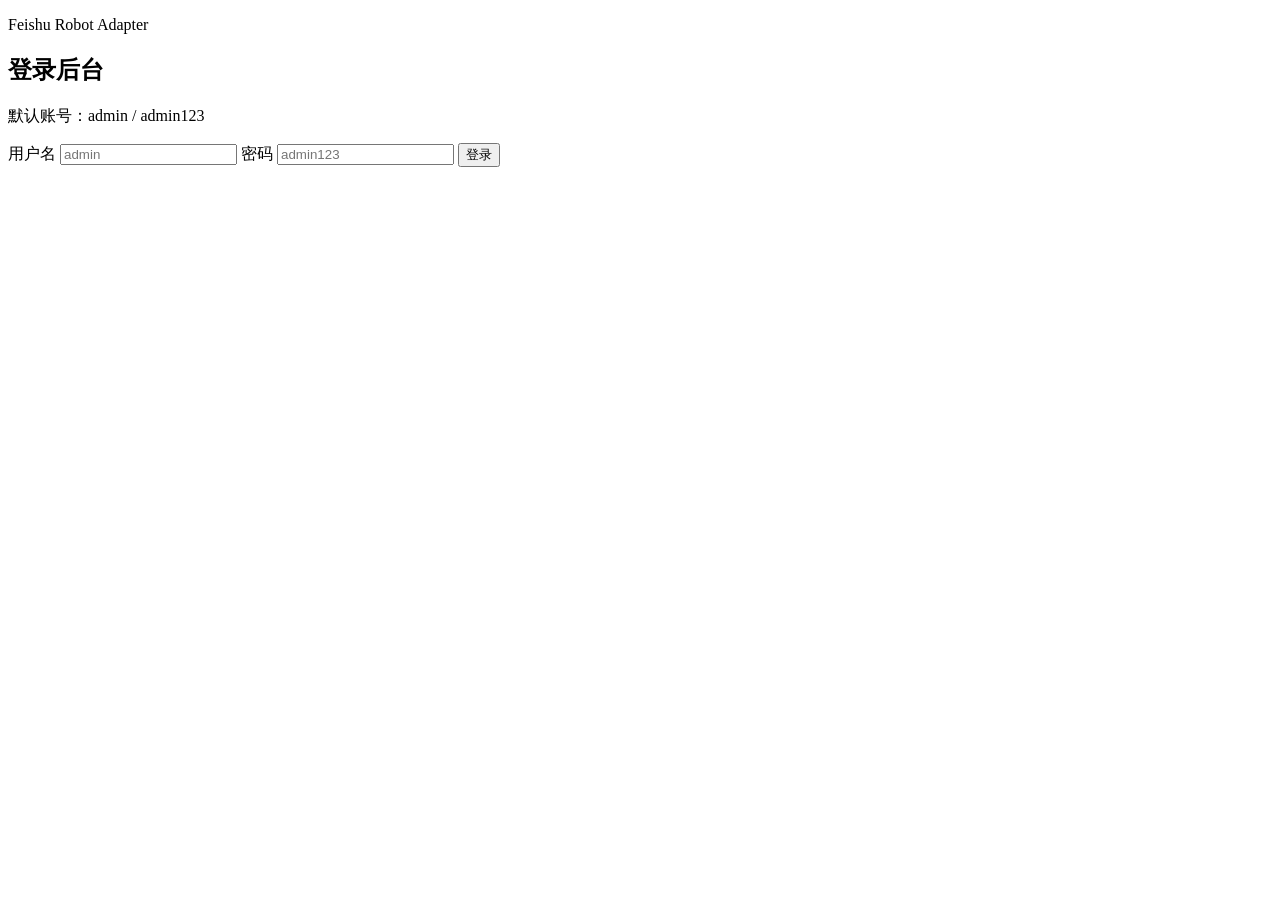
==== src/main/resources/static/login.html @ 82e4f7a2 "Initial commit: Feishu Robot Adapter for Dify 完整功能： - 飞书长连接接收消息 - Dify 流式响应转发到飞书卡片 - 支持 Verification" ====
<!DOCTYPE html>
<html lang="zh-CN">
<head>
    <meta charset="UTF-8">
    <meta name="viewport" content="width=device-width, initial-scale=1.0">
    <title>飞书机器人适配器登录</title>
    <link rel="stylesheet" href="/styles.css">
</head>
<body class="login-body">
<main class="login-shell">
    <section class="login-panel">
        <p class="eyebrow">Feishu Robot Adapter</p>
        <h1>登录后台</h1>
        <p class="muted">默认账号：admin / admin123</p>
        <form id="loginForm" class="stack">
            <label>
                <span>用户名</span>
                <input name="username" placeholder="admin" required>
            </label>
            <label>
                <span>密码</span>
                <input name="password" type="password" placeholder="admin123" required>
            </label>
            <button type="submit">登录</button>
        </form>
        <p id="loginMessage" class="message"></p>
    </section>
</main>
<script src="/login.js"></script>
</body>
</html>
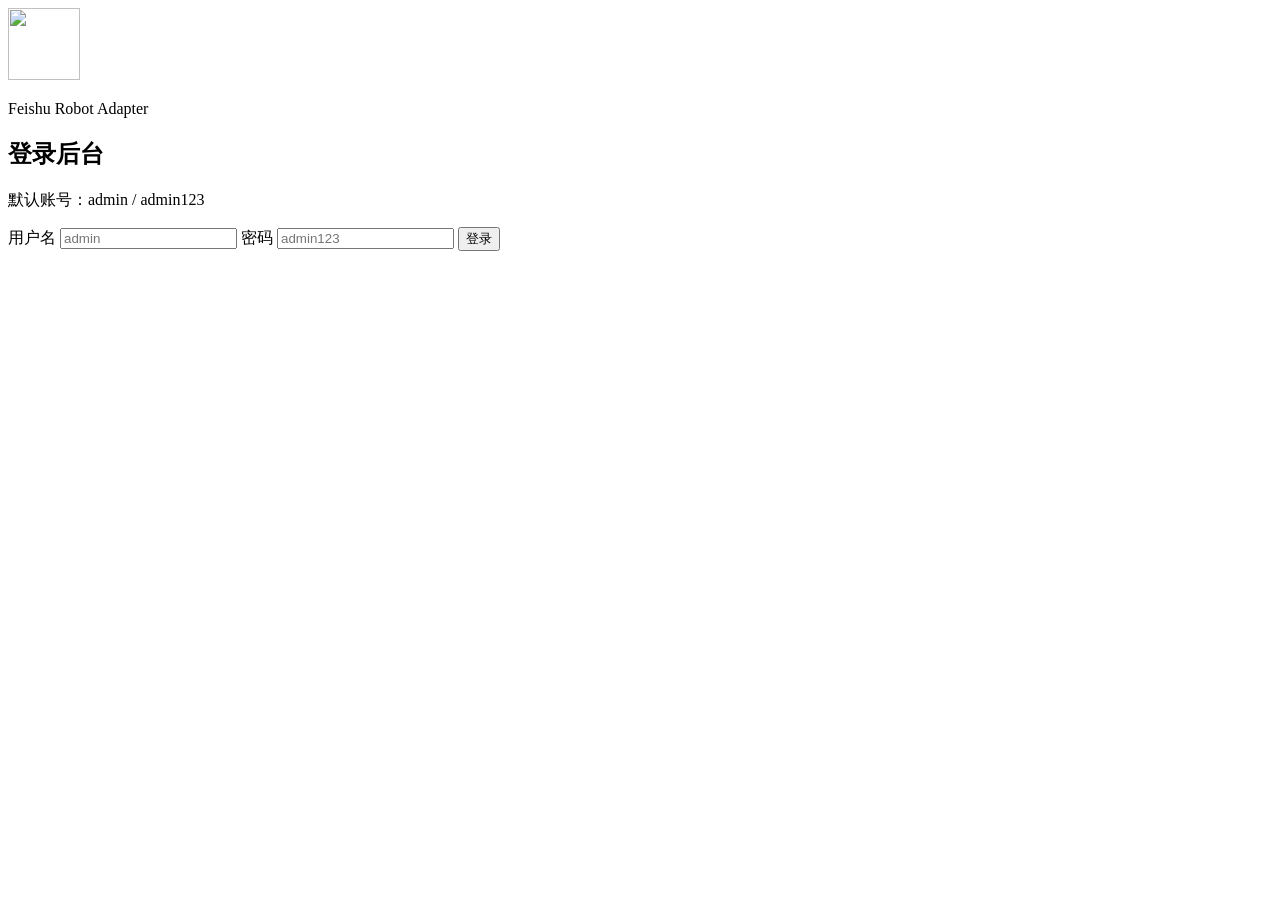
==== commit ba89c647: "feat: Dify多轮会话、飞书用户上下文、文档与前端完善 - Dify conversation_id 持久化与失效重试；dify_user_key 与工号优先作为 user - 飞书通讯录/me" ====
--- a/src/main/resources/static/login.html
+++ b/src/main/resources/static/login.html
@@ -4,11 +4,15 @@
     <meta charset="UTF-8">
     <meta name="viewport" content="width=device-width, initial-scale=1.0">
     <title>飞书机器人适配器登录</title>
+    <link rel="icon" href="/logo.svg" type="image/svg+xml">
     <link rel="stylesheet" href="/styles.css">
 </head>
 <body class="login-body">
 <main class="login-shell">
     <section class="login-panel">
+        <div class="login-brand" aria-hidden="true">
+            <img class="brand-mark brand-mark--hero" src="/logo.svg" width="72" height="72" alt="" decoding="async">
+        </div>
         <p class="eyebrow">Feishu Robot Adapter</p>
         <h1>登录后台</h1>
         <p class="muted">默认账号：admin / admin123</p>
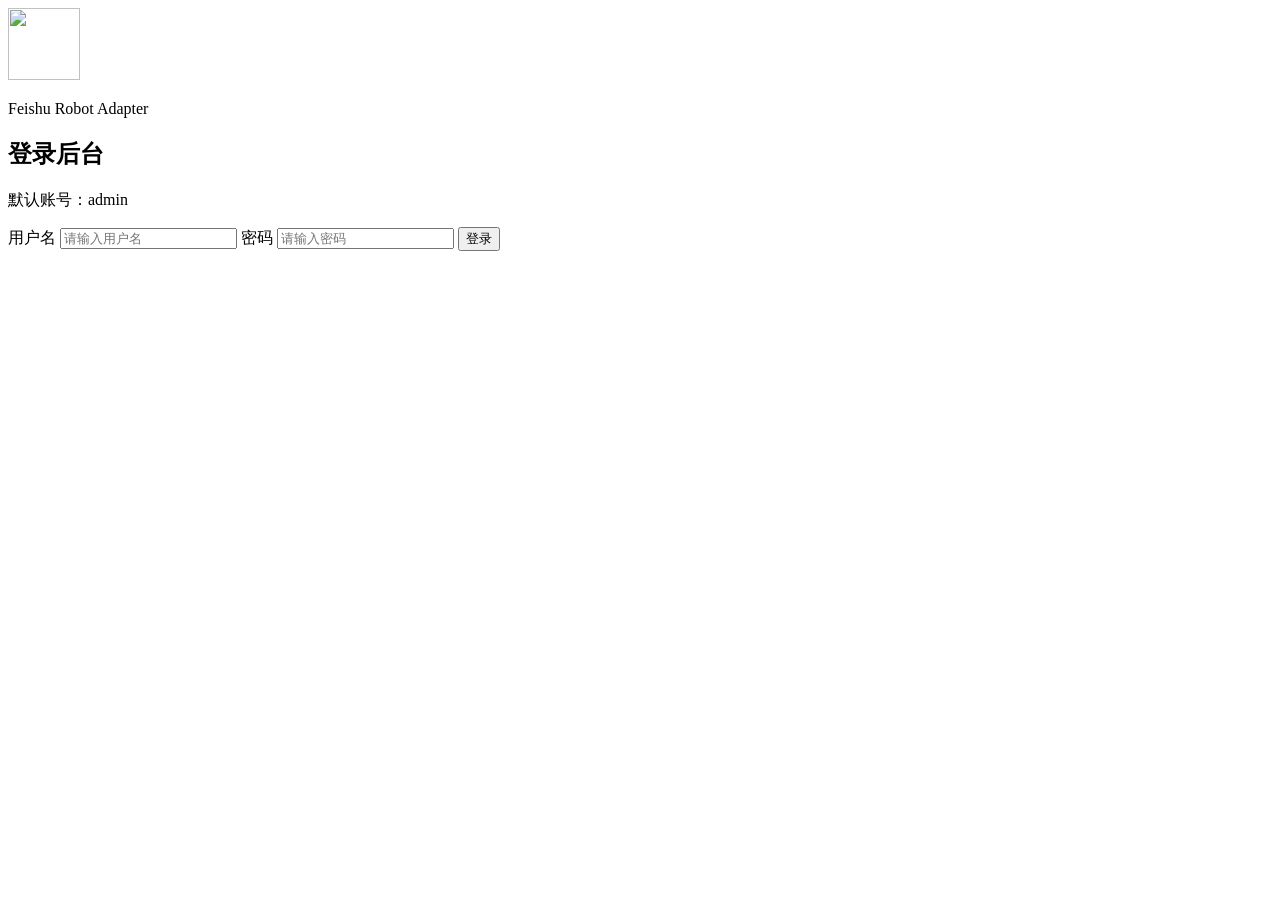
==== commit 18f10de7: "fix: remove default password from login page, fix log encoding, change port to 8081, update readme -" ====
--- a/src/main/resources/static/login.html
+++ b/src/main/resources/static/login.html
@@ -15,15 +15,15 @@
         </div>
         <p class="eyebrow">Feishu Robot Adapter</p>
         <h1>登录后台</h1>
-        <p class="muted">默认账号：admin / admin123</p>
+        <p class="muted">默认账号：admin</p>
         <form id="loginForm" class="stack">
             <label>
                 <span>用户名</span>
-                <input name="username" placeholder="admin" required>
+                <input name="username" placeholder="请输入用户名" required>
             </label>
             <label>
                 <span>密码</span>
-                <input name="password" type="password" placeholder="admin123" required>
+                <input name="password" type="password" placeholder="请输入密码" required>
             </label>
             <button type="submit">登录</button>
         </form>
